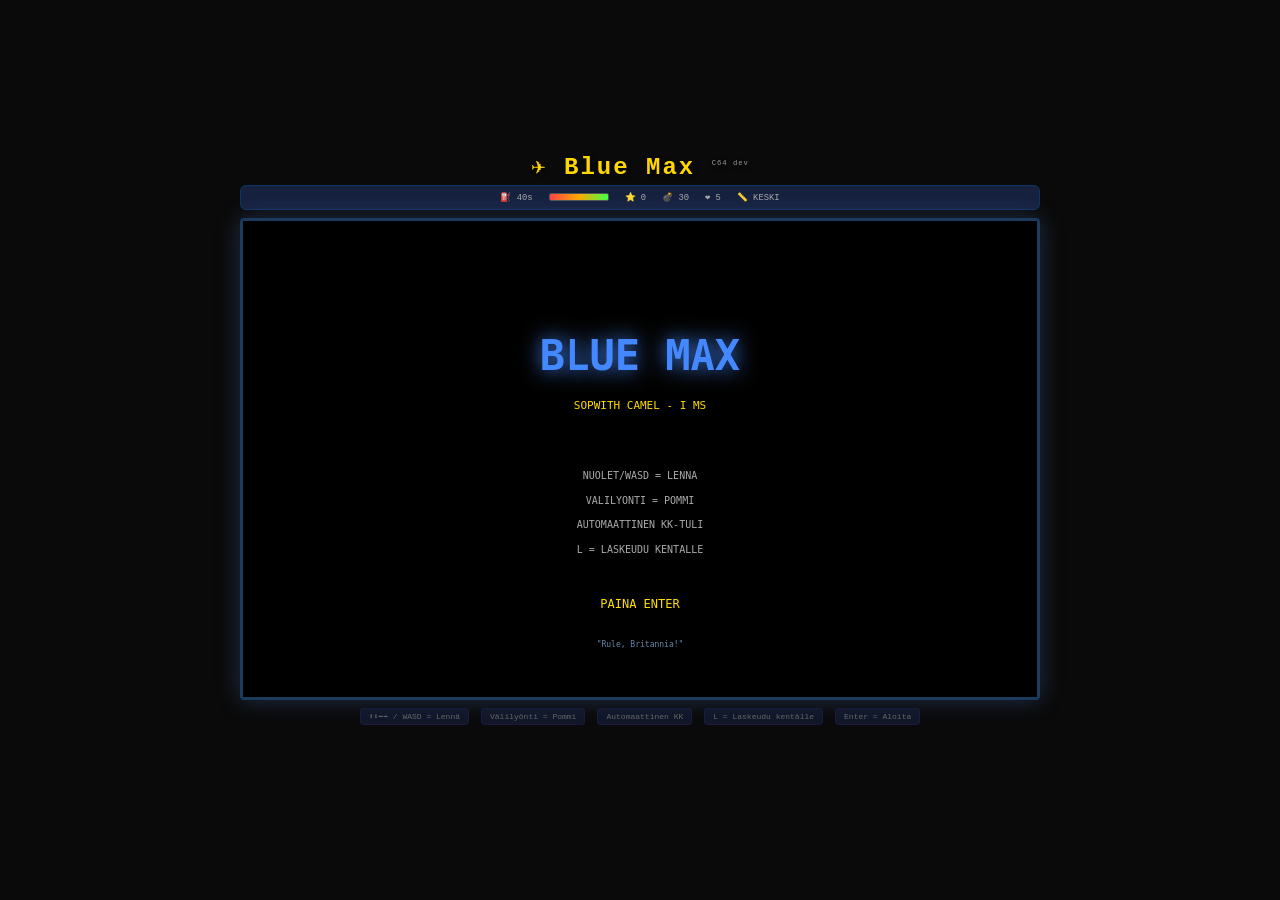
==== bluemax_c64/game_main.html @ 71b4247e "Initial commit: Blue Max C64, Commando C64, digGame1/2, entrance hub" ====
<!DOCTYPE html>
<html lang="fi">
<head>
    <meta charset="UTF-8">
    <meta name="viewport" content="width=device-width, initial-scale=1.0, maximum-scale=1.0, user-scalable=no">
    <title>✈️ Blue Max</title>
    <link rel="stylesheet" href="css/style.css">
</head>
<body>
    <div id="game-container">
        <header id="game-header">
            <h1>✈️ Blue Max <span class="version-tag">C64 dev</span></h1>
            <div id="game-info">
                <span id="fuel-display">⛽ 40s</span>
                <span class="fuel-bar">
                    <span class="fuel-fill"><span class="fuel-fill-inner" id="fuel-fill-inner" style="width:100%"></span></span>
                </span>
                <span id="score-display">⭐ 0</span>
                <span id="bomb-display">💣 30</span>
                <span id="damage-display">❤️ 5</span>
                <span id="altitude-display">📏 KESKI</span>
            </div>
        </header>

        <div id="canvas-wrapper">
            <canvas id="game-canvas"></canvas>
        </div>

        <div id="controls">
            <div id="keyboard-hints">
                <span>⬆️⬇️⬅️➡️ / WASD = Lennä</span>
                <span>Välilyönti = Pommi</span>
                <span>Automaattinen KK</span>
                <span>L = Laskeudu kentälle</span>
                <span>Enter = Aloita</span>
            </div>
            <div id="touch-controls">
                <div class="touch-dpad">
                    <button class="touch-btn up" data-dir="up">▲</button>
                    <button class="touch-btn left" data-dir="left">◄</button>
                    <button class="touch-btn right" data-dir="right">►</button>
                    <button class="touch-btn down" data-dir="down">▼</button>
                </div>
                <button class="touch-btn" id="bomb-btn" title="Pommi">💣</button>
            </div>
        </div>

        <div id="notification-area" style="text-align:center; color:#ffd700; font-size:0.5rem; height:1.2em; padding:4px;"></div>
    </div>

    <div id="overlay" class="hidden">
        <div id="overlay-content">
            <h2 id="overlay-title"></h2>
            <p id="overlay-message"></p>
            <button id="overlay-button">Pelaa</button>
        </div>
    </div>

    <script src="js/audio.js"></script>
    <script src="js/game.js"></script>
    <script>
        window.addEventListener('DOMContentLoaded', () => {
            const canvas = document.getElementById('game-canvas');
            if (canvas) BlueMax.init(canvas);
        });
        window.addEventListener('resize', () => {
            if (BlueMax.rs) BlueMax.rs();
        });
    </script>
</body>
</html>
---- bluemax_c64/css/style.css ----
/* ═══════════════════════════════════════════════════════════
   style.css – Blue Max C64 -lentopeli
   Retro-pikselityyli, tumma tunnelma
   ═══════════════════════════════════════════════════════════ */

*, *::before, *::after {
    margin: 0;
    padding: 0;
    box-sizing: border-box;
}

html, body {
    width: 100%;
    height: 100%;
    overflow: hidden;
    background: #0a0a0a;
    font-family: 'Press Start 2P', 'Courier New', monospace;
    user-select: none;
    -webkit-user-select: none;
    -webkit-tap-highlight-color: transparent;
    touch-action: none;
    overscroll-behavior: none;
}

#game-container {
    display: flex;
    flex-direction: column;
    align-items: center;
    justify-content: center;
    width: 100%;
    height: 100%;
    gap: 8px;
    padding: 10px;
}

#game-header {
    text-align: center;
    width: 100%;
    max-width: 800px;
}

#game-header h1 {
    font-size: 1.5rem;
    color: #ffd700;
    text-shadow: 2px 2px 4px rgba(0,0,0,0.5);
    margin-bottom: 4px;
    letter-spacing: 2px;
}

#game-header h1 .version-tag {
    font-size: 0.45rem;
    font-weight: normal;
    color: #9a9a9a;
    vertical-align: super;
    letter-spacing: 1px;
}

#game-info {
    display: flex;
    justify-content: center;
    flex-wrap: wrap;
    gap: 16px;
    font-size: 0.55rem;
    background: #16213e;
    padding: 6px 14px;
    border-radius: 6px;
    border: 1px solid #0f3460;
}

#game-info span {
    color: #aaa;
}

#game-info .fuel-bar {
    display: inline-flex;
    align-items: center;
    gap: 4px;
}

#game-info .fuel-fill {
    display: inline-block;
    width: 60px;
    height: 8px;
    background: #333;
    border: 1px solid #555;
    border-radius: 2px;
    overflow: hidden;
    vertical-align: middle;
}

#game-info .fuel-fill-inner {
    display: block;
    height: 100%;
    background: linear-gradient(90deg, #ff4444, #ffaa00, #44ff44);
    transition: width 0.3s;
}

#canvas-wrapper {
    border: 3px solid #1a3a5e;
    border-radius: 4px;
    box-shadow: 0 0 25px rgba(100, 150, 255, 0.25);
    line-height: 0;
    width: 100%;
    max-width: 800px;
}

canvas {
    display: block;
    width: 100% !important;
    height: auto !important;
    image-rendering: pixelated;
    image-rendering: crisp-edges;
}

#controls {
    text-align: center;
    width: 100%;
    max-width: 800px;
}

#keyboard-hints {
    display: flex;
    flex-wrap: wrap;
    gap: 12px;
    justify-content: center;
    font-size: 0.5rem;
    color: #666;
    margin-bottom: 6px;
}

#keyboard-hints span {
    background: rgba(22,33,62,0.6);
    padding: 3px 8px;
    border-radius: 3px;
    border: 1px solid #1a1a3e;
}

#touch-controls {
    display: none;
    gap: 16px;
    align-items: center;
    justify-content: center;
}

.touch-dpad {
    display: grid;
    grid-template-areas:
        '. up .'
        'left . right'
        '. down .';
    gap: 3px;
}

.touch-btn {
    width: 48px;
    height: 48px;
    font-size: 1.2rem;
    background: rgba(22,33,62,0.85);
    border: 2px solid #0f3460;
    color: #ddd;
    border-radius: 8px;
    cursor: pointer;
    display: flex;
    align-items: center;
    justify-content: center;
    -webkit-tap-highlight-color: transparent;
}

.touch-btn:active {
    background: #0f3460;
    transform: scale(0.92);
    box-shadow: 0 0 12px rgba(100,150,255,0.4);
}

.touch-btn.up { grid-area: up; }
.touch-btn.left { grid-area: left; }
.touch-btn.down { grid-area: down; }
.touch-btn.right { grid-area: right; }

#bomb-btn {
    width: 56px;
    height: 56px;
    border-radius: 50%;
    font-size: 1.5rem;
    font-weight: bold;
    background: rgba(180,30,30,0.7);
    border: 2px solid #ff4444;
    color: #fff;
}

#bomb-btn:active {
    background: #cc0000;
    transform: scale(0.9);
    box-shadow: 0 0 20px rgba(255,50,50,0.6);
}

#overlay {
    position: fixed;
    top: 0;
    left: 0;
    width: 100%;
    height: 100%;
    background: rgba(0,0,0,0.85);
    z-index: 100;
    display: flex;
    align-items: center;
    justify-content: center;
}

#overlay.hidden {
    display: none;
}

#overlay-content {
    text-align: center;
    color: #ffd700;
    padding: 30px;
    background: rgba(22,33,62,0.95);
    border: 2px solid #ffd700;
    border-radius: 12px;
    max-width: 400px;
}

#overlay-content h2 {
    font-size: 1.2rem;
    margin-bottom: 12px;
    text-shadow: 0 0 10px rgba(255,215,0,0.5);
}

#overlay-content p {
    font-size: 0.55rem;
    color: #aaa;
    margin-bottom: 20px;
    line-height: 1.6;
}

#overlay-content button {
    font-family: 'Press Start 2P', monospace;
    font-size: 0.7rem;
    padding: 12px 28px;
    background: #1a3a5e;
    border: 2px solid #ffd700;
    color: #ffd700;
    border-radius: 6px;
    cursor: pointer;
    transition: all 0.15s;
}

#overlay-content button:hover {
    background: #2a5a8e;
    box-shadow: 0 0 15px rgba(255,215,0,0.3);
}

#overlay-content button:active {
    transform: scale(0.95);
}

@media (max-width: 768px) {
    #touch-controls { display: flex; }
    #keyboard-hints { display: none; }
    #game-header h1 { font-size: 1rem; }
    #game-info { font-size: 0.4rem; gap: 8px; padding: 4px 8px; }
}
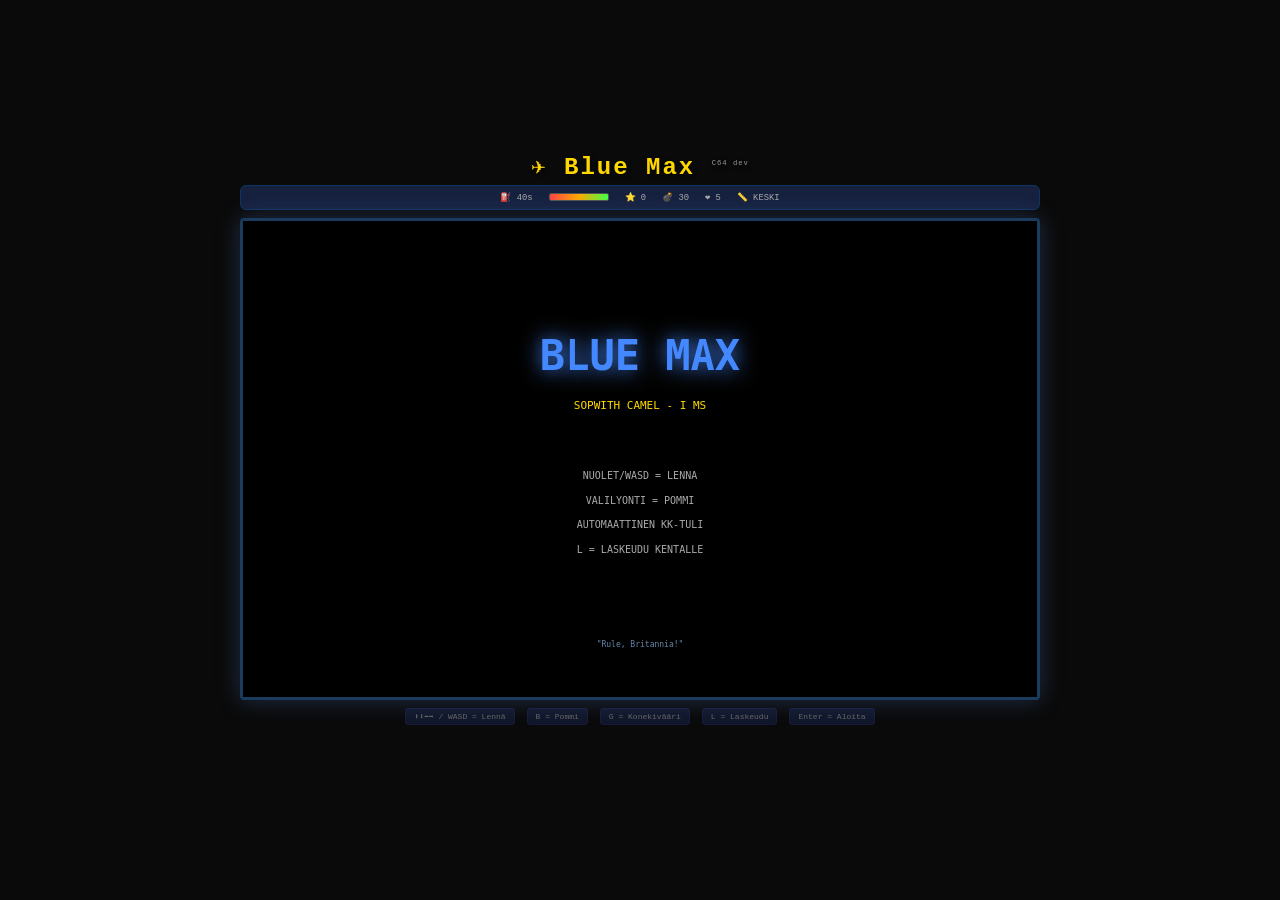
==== commit af60ecb8: "v2.8: BlueMax mobiiliohjaus (B/G/L-napit + landscape) + banneriteksti päivitetty" ====
--- a/bluemax_c64/game_main.html
+++ b/bluemax_c64/game_main.html
@@ -29,9 +29,9 @@
         <div id="controls">
             <div id="keyboard-hints">
                 <span>⬆️⬇️⬅️➡️ / WASD = Lennä</span>
-                <span>Välilyönti = Pommi</span>
-                <span>Automaattinen KK</span>
-                <span>L = Laskeudu kentälle</span>
+                <span>B = Pommi</span>
+                <span>G = Konekivääri</span>
+                <span>L = Laskeudu</span>
                 <span>Enter = Aloita</span>
             </div>
             <div id="touch-controls">
@@ -41,7 +41,9 @@
                     <button class="touch-btn right" data-dir="right">►</button>
                     <button class="touch-btn down" data-dir="down">▼</button>
                 </div>
-                <button class="touch-btn" id="bomb-btn" title="Pommi">💣</button>
+                <button class="touch-btn" id="bomb-btn" title="Pommi (B)">💣</button>
+                <button class="touch-btn" id="gun-btn" title="Konekivääri (G)">🔫</button>
+                <button class="touch-btn" id="land-btn" title="Laskeudu (L)">🛬</button>
             </div>
         </div>
 
--- a/bluemax_c64/css/style.css
+++ b/bluemax_c64/css/style.css
@@ -102,6 +102,7 @@
     line-height: 0;
     width: 100%;
     max-width: 800px;
+    position: relative;
 }
 
 canvas {
@@ -137,9 +138,14 @@
 
 #touch-controls {
     display: none;
-    gap: 16px;
-    align-items: center;
-    justify-content: center;
+    gap: 10px;
+    align-items: center;
+    justify-content: center;
+}
+
+/* JS-pakotettu näkyvyys touch-laitteille */
+#touch-controls.force-show {
+    display: flex !important;
 }
 
 .touch-dpad {
@@ -164,6 +170,7 @@
     align-items: center;
     justify-content: center;
     -webkit-tap-highlight-color: transparent;
+    touch-action: none;
 }
 
 .touch-btn:active {
@@ -178,11 +185,10 @@
 .touch-btn.right { grid-area: right; }
 
 #bomb-btn {
-    width: 56px;
-    height: 56px;
+    width: 52px;
+    height: 52px;
     border-radius: 50%;
-    font-size: 1.5rem;
-    font-weight: bold;
+    font-size: 1.4rem;
     background: rgba(180,30,30,0.7);
     border: 2px solid #ff4444;
     color: #fff;
@@ -192,6 +198,38 @@
     background: #cc0000;
     transform: scale(0.9);
     box-shadow: 0 0 20px rgba(255,50,50,0.6);
+}
+
+#gun-btn {
+    width: 48px;
+    height: 48px;
+    border-radius: 8px;
+    font-size: 1.3rem;
+    background: rgba(30,120,30,0.7);
+    border: 2px solid #44cc44;
+    color: #fff;
+}
+
+#gun-btn:active {
+    background: #0a5a0a;
+    transform: scale(0.9);
+    box-shadow: 0 0 20px rgba(50,255,50,0.5);
+}
+
+#land-btn {
+    width: 48px;
+    height: 48px;
+    border-radius: 8px;
+    font-size: 1.3rem;
+    background: rgba(30,80,180,0.7);
+    border: 2px solid #4488ff;
+    color: #fff;
+}
+
+#land-btn:active {
+    background: #0a2a6a;
+    transform: scale(0.9);
+    box-shadow: 0 0 20px rgba(50,130,255,0.5);
 }
 
 #overlay {
@@ -255,9 +293,60 @@
     transform: scale(0.95);
 }
 
-@media (max-width: 768px) {
-    #touch-controls { display: flex; }
-    #keyboard-hints { display: none; }
+@media (max-width: 768px), (max-height: 768px) {
     #game-header h1 { font-size: 1rem; }
     #game-info { font-size: 0.4rem; gap: 8px; padding: 4px 8px; }
+    #keyboard-hints { display: none; }
+
+    #canvas-wrapper {
+        flex: 1;
+        display: flex;
+        align-items: center;
+        justify-content: center;
+        max-width: none;
+    }
+
+    #touch-controls {
+        position: absolute;
+        bottom: 10px;
+        left: 6px;
+        right: 6px;
+        display: flex;
+        justify-content: space-between;
+        align-items: flex-end;
+        pointer-events: none;
+        z-index: 10;
+        gap: 4px;
+    }
+
+    #touch-controls > * {
+        pointer-events: auto;
+    }
+
+    #touch-controls .touch-dpad {
+        opacity: 0.65;
+    }
+
+    #bomb-btn, #gun-btn, #land-btn {
+        opacity: 0.75;
+        flex-shrink: 0;
+    }
+
+    /* Action-napit oikealle pinottuna */
+    #touch-controls .touch-dpad {
+        order: 1;
+    }
+    #bomb-btn { order: 2; }
+    #gun-btn { order: 3; }
+    #land-btn { order: 4; }
+}
+
+/* Vaakamoodi: ohjaimet keskelle pystysuunnassa */
+@media (orientation: landscape) and (max-height: 768px) {
+    #touch-controls {
+        bottom: auto;
+        top: 50%;
+        transform: translateY(-50%);
+        align-items: center;
+    }
 }
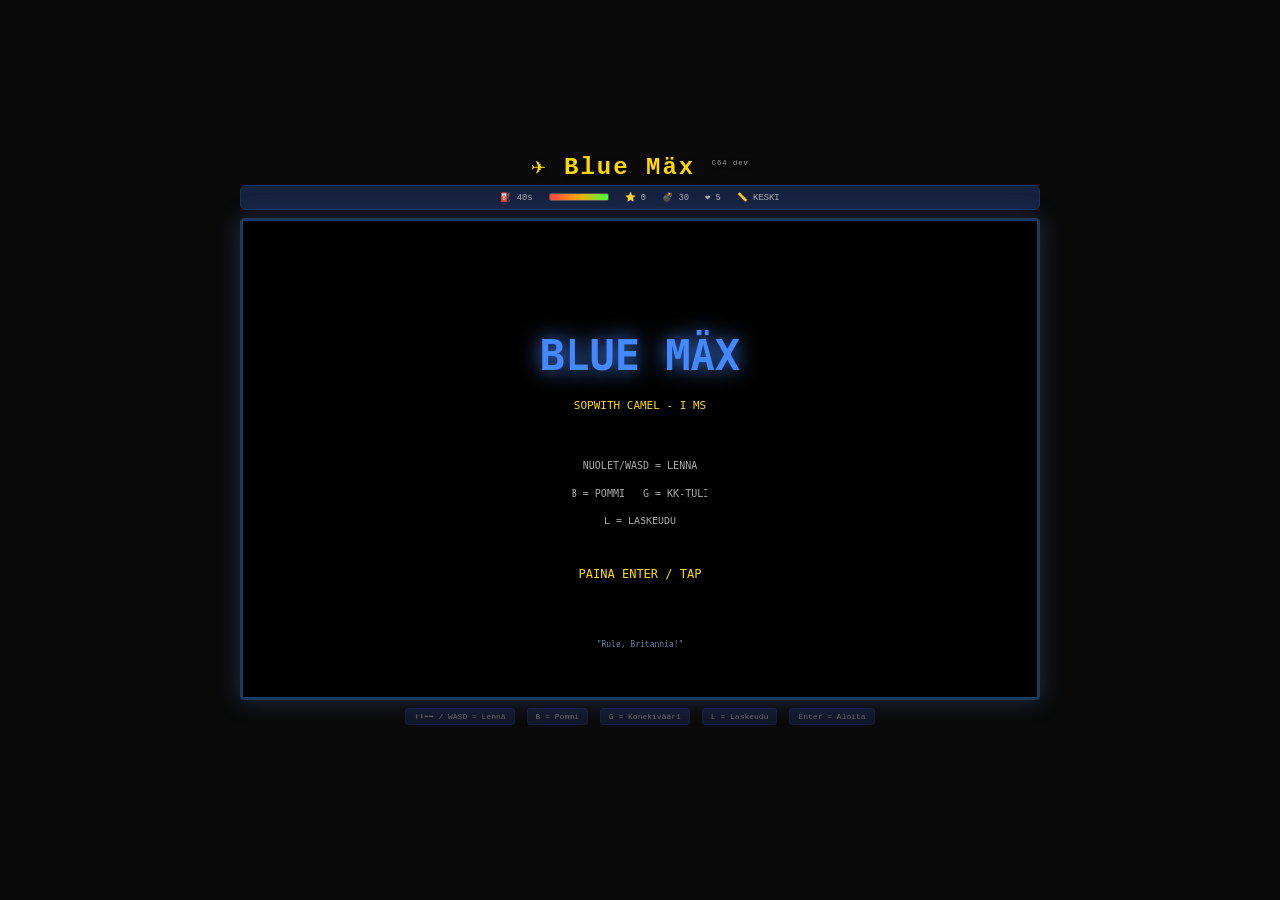
==== commit 99be099d: "v2.9: Blue Mäx - nimi vaihdettu, action-napit piiloon aloitusruudusta, pino oikealle, PAINA ENTER / " ====
--- a/bluemax_c64/game_main.html
+++ b/bluemax_c64/game_main.html
@@ -3,13 +3,13 @@
 <head>
     <meta charset="UTF-8">
     <meta name="viewport" content="width=device-width, initial-scale=1.0, maximum-scale=1.0, user-scalable=no">
-    <title>✈️ Blue Max</title>
+    <title>✈️ Blue Mäx</title>
     <link rel="stylesheet" href="css/style.css">
 </head>
 <body>
     <div id="game-container">
         <header id="game-header">
-            <h1>✈️ Blue Max <span class="version-tag">C64 dev</span></h1>
+            <h1>✈️ Blue Mäx <span class="version-tag">C64 dev</span></h1>
             <div id="game-info">
                 <span id="fuel-display">⛽ 40s</span>
                 <span class="fuel-bar">
@@ -41,9 +41,11 @@
                     <button class="touch-btn right" data-dir="right">►</button>
                     <button class="touch-btn down" data-dir="down">▼</button>
                 </div>
-                <button class="touch-btn" id="bomb-btn" title="Pommi (B)">💣</button>
-                <button class="touch-btn" id="gun-btn" title="Konekivääri (G)">🔫</button>
-                <button class="touch-btn" id="land-btn" title="Laskeudu (L)">🛬</button>
+                <div class="touch-actions">
+                    <button class="touch-btn" id="land-btn" title="Laskeudu (L)">🛬</button>
+                    <button class="touch-btn" id="gun-btn" title="Konekivääri (G)">🔫</button>
+                    <button class="touch-btn" id="bomb-btn" title="Pommi (B)">💣</button>
+                </div>
             </div>
         </div>
 
--- a/bluemax_c64/css/style.css
+++ b/bluemax_c64/css/style.css
@@ -140,12 +140,24 @@
     display: none;
     gap: 10px;
     align-items: center;
-    justify-content: center;
+    justify-content: space-between;
 }
 
 /* JS-pakotettu näkyvyys touch-laitteille */
 #touch-controls.force-show {
     display: flex !important;
+}
+
+/* Piilota aloitusruudussa */
+#touch-controls.hidden-tc {
+    display: none !important;
+}
+
+.touch-actions {
+    display: flex;
+    flex-direction: column;
+    gap: 6px;
+    align-items: center;
 }
 
 .touch-dpad {
@@ -327,18 +339,9 @@
         opacity: 0.65;
     }
 
-    #bomb-btn, #gun-btn, #land-btn {
+    #touch-controls .touch-actions .touch-btn {
         opacity: 0.75;
-        flex-shrink: 0;
-    }
-
-    /* Action-napit oikealle pinottuna */
-    #touch-controls .touch-dpad {
-        order: 1;
-    }
-    #bomb-btn { order: 2; }
-    #gun-btn { order: 3; }
-    #land-btn { order: 4; }
+    }
 }
 
 /* Vaakamoodi: ohjaimet keskelle pystysuunnassa */
